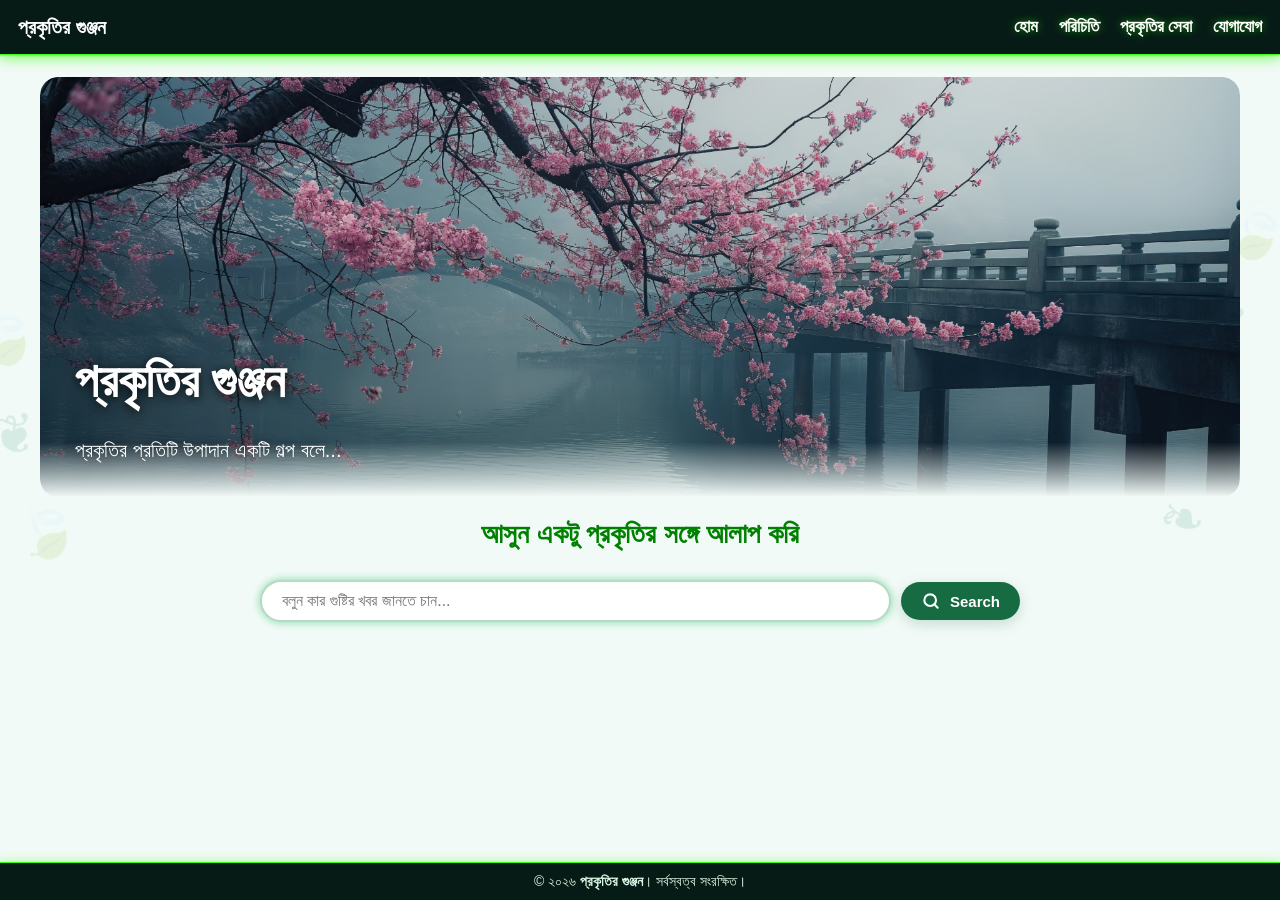
==== index.html @ c20fc929 "New commit" ====
<!DOCTYPE html>
<htmllang="bn">
    <head>
        <meta charset="utf-8">
        <meta name="viewport" content="width=device-wodth,initial-scale=1.0">
        <title>প্রকৃতির গুঞ্জন </title>
        <link rel="preconnect"
        href="https://fonts.googleapis.com">
        <link rel="preconnect"
        href="https://fonts.gstatic.com" crossorigin>
        <link 
        href="https://fonts.googleapis.com/css2?family=No to+Sans+Bengali:wght@400;500;600;700;800&display=swap"
        rel="stylesheet">
    </head>
    <body>
        <div id="loader">
    <div class="loader-card">

        <div class="loader-icon">
            <span class="zzz">z<small>z</small><small>z</small></span>
            <svg viewBox="0 0 120 120" class="loader-leaf" aria-hidden="true">
                <path d="M60 104 C16 84 14 38 60 12 C106 38 104 84 60 104Z" fill="#22c55e"/>
                <path d="M60 104 C28 98 12 78 14 56 C40 60 58 78 60 104Z" fill="#16a34a"/>
                <path d="M60 104 C92 98 108 78 106 56 C80 60 62 78 60 104Z" fill="#15803d"/>
                <path d="M60 100 L60 24" stroke="#0f5c36" stroke-width="3" stroke-linecap="round"/>
            </svg>
        </div>

        <h1 class="loader-title">প্রকৃতির গুঞ্জন</h1>

        <!-- ekhane tomar nijer lekha dao -->
        <p class="loader-msg" id="loaderMsg">চ্যাগায়া যাবেন না একটু অপেক্ষা করুন লোড হচ্ছে..</p>

        <div class="loader-bar"><div class="loader-fill" id="loaderFill"></div></div>

        <!-- ekhane o nijer lekha dao -->
        <p class="loader-sub">একটু ধৈর্য ধরো প্রকৃতিপ্রেমী..🌿</p>

        <span class="fl fl1">🍃</span>
        <span class="fl fl2">🍃</span>
        <span class="fl fl3">🍃</span>
    </div>
</div>
        <div class="navbar">
            <b> প্রকৃতির গুঞ্জন </b>

            <div> 
                <a href="index.html" class="active">হোম </a>
                <a href="about.html"> পরিচিতি </a>
                <a href="service.html"> প্রকৃতির সেবা </a>
                <a href="contact.html"> যোগাযোগ </a>
            </div>
        </div>
        <div class="slideshow"> 

            <img class="slide active" src="w6.jpg"> 
            <img class="slide" src="w2.jpg">
            <img class="slide" src="w1.jpg">
            <img class="slide" src="w3.jpg">
            <img class="slide" src="n5.jpg">
            <img class="slide" src="b2.jpg">
            <img class="slide" src="w5.jpg">
            <img class="slide" src="w4.jpg">
            <div class="hero-text">
                <h1>প্রকৃতির গুঞ্জন </h1>
                <p>প্রকৃতির প্রতিটি উপাদান একটি গল্প বলে...</p>
            </div>
            </div>
         <h2 style="text-align:center;color:green">আসুন একটু প্রকৃতির সঙ্গে আলাপ করি </h2>

         <form class="search" id="ingredientSearch">
            <input 
            type="search"  
            id="searchInput"
            placeholder="বলুন কার গুষ্টির খবর জানতে চান...">
            <button type="submit">
            <svg width="20" height="20" viewBox="0 0 24 24"
     fill="none" stroke="currentColor"
     stroke-width="2.5" stroke-linecap="round">
    <circle cx="11" cy="11" r="7"></circle>
    <path d="m16 16 4 4"></path>
         </svg> Search</button>
         </form>
         <div Id="searchResults"></div>
        <style>
            .navbar b{
                color:white;
                font-size: 20px;
                font-weight: bold;
                
            }
            img:not(.slide) {
    width:70%;
    max-width:750px;
    display:block;
    margin:10px auto 0;
    border-radius: 15px;
    -webkit-mask-image: linear-gradient(to bottom, black 75%, transparent 100%);
    mask-image: linear-gradient(to bottom, black 75%, transparent 100%);
}
            .navbar{
                background:#071b16;
                padding: 8px 18px;
                display: flex;
                justify-content: space-between;
                align-items: center;
                box-shadow: 0 0 15px #39FF14;
                border-bottom: 1px solid #39FF14;

            }
            .navbar b{
                color:white;
                font-size: 20px;
                font-weight: bold;
            }
            .navbar a{
                color: #39FF14;
                font-weight: bold;
                text-decoration: none;
                margin-left: 16px;
                text-shadow: 0 0 8px #39FF1480;
            }
            .navbar a {
                color: white;
                font-weight: bold;
                text-decoration: none;
                margin-left: 16px;

            }
            .navbar a:hover{
                color:lime;
            }
                body{
        margin:0;
        background: #f2faf7;
    }
       h2 {
            text-align:center;
            color: #17664a;
            margin-top: 20px;
        }

        .slideshow .slide.active{
            opacity: 1;
        }
        h2 {
            text-align: center;
            color :#17664a;
            margin: 12px 0;
        }
        .search{
            display: flex;
            justify-content: center;
            gap: 8px;
            margin: 14px auto;

        }
        .search input {
            width: 280px;
            max-width: 65%;
            padding: 4px 7px;
            border: 1px solid #9bd8b8;
            border-radius: 25px;
            outline: none;
            box-shadow: 0 0 8px #79d9a5;
        }
        .search button,
        .serch input[type="submit"] { 
            background: #17664a;
            color: white;
            border: none;
            border-radius: 25px;
            padding: 6px 16px;
            cursor: pointer;
        }
        body {
    position: relative;
    isolation: isolate;
    background: #f2faf7;
}

body::before,
body::after {
    position: fixed;
    top: 20%;
    width: 110px;
    height: 65vh;
    color: #238b62;
    opacity: 0.13;
    font-size: 55px;
    line-height: 1.8;
    white-space: pre-line;
    pointer-events: none;
    z-index: -1;
}

body::before {
    content: "❧\A 🍃\A ❦\A 🍃";
    left: 0;
    transform: rotate(-12deg);
}

body::after {
    content: "🍃\A ❦\A 🍃\A ❧";
    right: 0;
    transform: rotate(12deg);
}
.slideshow .slide{
    position:absolute;
    inset:0;
    width: 100%;
    height:100%;
    object-fit: cover;
    object-position: center;
    opacity: 0;
    transition: opacity 1s ease-in-out;
}
.slideshow .slide.active {
    opacity:1;

}
body {
    font-family: 'Noto Sans Bengali', sans-serif;
    font-size: 17px;
    line-height: 1.9;
    color: #26382f;
    background: #f2faf7;
}

/* মূল শিরোনাম */
h2 {
    text-align: center;
    color: #17664a;
    font-size: 27px;
    font-weight: 700;
    margin: 24px auto;
}

/* সার্চ বক্স */
.search {
    display: flex;
    justify-content: center;
    align-items: center;
    flex-wrap: wrap;
    gap: 10px;
    margin: 20px auto;
}

.search input {
    font-family: inherit;
    font-size: 17px;
}

/* সার্চের ফলাফল মাঝখানে */
#searchResults {
    width: 92%;
    max-width: 900px;
    margin: 30px auto;
    text-align: left;
}

/* রেজাল্টের শিরোনাম */
#searchResults h2 {
    color: #17664a;
    font-size: 28px;
    text-align: center;
}

#searchResults h3,
#searchResults h4 {
    color: #17664a;
    font-size: 21px;
    margin-top: 24px;
}

/* রেজাল্টের লেখা */
#searchResults p,
#searchResults li {
    font-size: 17px;
    line-height: 1.9;
}

/* তথ্যসূত্রের লিংক */
#searchResults a {
    color: #087f8c;
    overflow-wrap: anywhere;
}

/* ছোট স্ক্রিনে সার্চ বক্স */
@media (max-width: 600px) {
    #searchResults {
        width: 90%;
    }

    h2 {
        font-size: 23px;
    }

    #searchResults p,
    #searchResults li {
        font-size: 16px;
    }
}
#searchResults{
    box-sizing: border-box;
    width: 92%;
    max-width: 900px;
    margin: 35px auto;
    padding: 28px;
    background: #ffffff;
    border :1px solid #d7eadc;
    border-radius: 20px;
    box-shadow: 0 8px 28px rgba(23, 102, 74, 0.10);
    color: #293b31;
}
#searchReslts h2{
    text-align:center;
    color:#17664a;
    font-size: 30px;
    margin: 0 0 20px;
}
#searchResults h3 {
    color: #17664a;
    font-size: 22px;
    border-bottom: 2px solid #dcefe2;
    padding-bottom: 8px;
    margin-top: 28px;
}

/* Lists and paragraphs */
#searchResults p,
#searchResults li {
    font-size: 17px;
    line-height: 1.9;
}

#searchResults li {
    padding-left: 4px;
    margin-bottom: 8px;
}

/* Source links */
#searchResults a {
    color: #087f8c;
    font-weight: 600;
    overflow-wrap: anywhere;
}

/* Mobile layout */
@media (max-width: 600px) {
    #searchResults {
        width: 94%;
        padding: 18px;
    }

    #searchResults h2 {
        font-size: 25px;
    }

    #searchResults h3 {
        font-size: 20px;
    }
}
#searchResults:empty{
    display: none;
}
#searchResults {
    border: 1px solid #a8e6bd;
    box-shadow:
        0 0 12px rgba(57, 255, 20, 0.20),
        0 0 28px rgba(34, 197, 94, 0.18),
        0 8px 28px rgba(23, 102, 74, 0.10);

    transition: box-shadow 0.3s ease;
}

/* Mouse card-er upor nile glow ektu barbe */
#searchResults:hover {
    box-shadow:
        0 0 16px rgba(57, 255, 20, 0.30),
        0 0 36px rgba(34, 197, 94, 0.25),
        0 8px 28px rgba(23, 102, 74, 0.12);
}

/* Search na korle faka card dekhabe na */
#searchResults:empty {
    display: none;
}
.slideshow {
    position: relative !important;
    display: block;
    width: calc(100% - 80px) !important;
    max-width: 1500px !important;
    height: 420px !important;
    margin: 22px auto 12px !important;
    overflow: hidden;
    border-radius: 18px;
    -webkit-mask-image: linear-gradient(to bottom, black 90%, transparent 100%);
    mask-image: linear-gradient(to bottom, black 87%, transparent 100%);
}
.slideshow + h2 {
    margin-top: 4px !important;
    margin-bottom: 8px !important;
}

.search {
    margin-top: 6px !important;
}

@media (max-width: 600px) {
    .slideshow {
        height: 230px !important;
    }
}
.slideshow .hero-text {
    position: absolute;
    z-index: 5;
    left: 35px;
    bottom: 28px;
    top: auto;
    transform: none;
    max-width: 80%;
    color: white;
    text-align: left;
    text-shadow: 0 2px 12px rgba(0, 0, 0, 0.9);
    pointer-events: none;
}

.slideshow .hero-text h1 {
    margin: 0;
    color: white;
    font-size: clamp(28px, 4vw, 48px);
    font-weight: 800;
}

.slideshow .hero-text p {
    margin: 5px 0 0;
    color: white;
    font-size: clamp(14px, 2vw, 20px);
}
.slideshow .hero-text p span {
    color: #7dff9a !important;
}

.slideshow::after {
    content: "";
    position: absolute;
    inset: 0;
    z-index: 2;
    background: linear-gradient(
        to top,
        rgba(0, 0, 0, 0.20),
        transparent 70%
    );
    pointer-events: none;
}

@media (max-width: 600px) {
    .slideshow .hero-text {
        left: 16px;
        bottom: 18px;
        max-width: 90%;
    }
}
/* বড় Search Box */
.search {
    width: min(760px, 88%);
    margin: 20px auto !important;
    display: flex;
    flex-wrap: nowrap;
    align-items: center;
    gap: 10px;
}

.search input {
    box-sizing: border-box;
    flex: 1;
    width: auto;
    min-width: 0;
    max-width: none;
    padding: 15px 22px;
    font-size: 17px;
    border: 2px solid #b8d9c2;
    border-radius: 32px;
    background: white;
}

.search button {
    flex-shrink: 0;
    padding: 14px 24px;
    font-size: 16px;
    font-weight: 700;
    border-radius: 32px;
    background: #176b43;
    box-shadow: 0 4px 14px rgba(23, 107, 67, 0.2);
}

.search button:hover {
    background: #105333;
}

@media (max-width: 600px) {
    .slideshow .hero-text {
        left: 5%;
        right: 5%;
    }

    .search {
        width: 92%;
        gap: 7px;
    }

    .search input {
        padding: 12px 14px;
        font-size: 15px;
    }

    .search button {
        padding: 12px 16px;
        font-size: 14px;
    }
}
.search button {
    display: inline-flex;
    align-items: center;
    justify-content: center;
    gap: 9px;
    white-space: nowrap;
}

.search button svg {
    flex-shrink: 0;
}
/* Image kokhono screen er baire jabe na */
img {
    max-width: 100%;
}

/* Tablet (768px ba tar chhoto) */
@media (max-width: 768px) {
    .navbar {
        padding: 8px 12px;
    }

    .navbar b {
        font-size: 17px;
    }

    .navbar a {
        margin-left: 10px;
        font-size: 14px;
    }

    .slideshow {
        width: calc(100% - 40px) !important;
        height: 320px !important;
        margin-top: 25px !important;
        border-radius: 14px;
    }
}

/* Mobile (600px ba tar chhoto) */
@media (max-width: 600px) {
    .navbar {
        flex-wrap: wrap;
        gap: 6px;
    }

    .navbar b {
        font-size: 16px;
    }

    .navbar a {
        margin-left: 8px;
        font-size: 13px;
    }

    .slideshow {
        width: calc(100% - 24px) !important;
        height: 220px !important;
        margin: 16px auto 10px !important;
        border-radius: 12px;
    }

    .slideshow .hero-text {
        left: 14px;
        right: 14px;
        bottom: 16px;
    }

    .slideshow .hero-text h1 {
        font-size: 26px;
    }

    .slideshow .hero-text p {
        font-size: 14px;
        line-height: 1.5;
    }

    h2 {
        font-size: 20px;
        margin: 14px 10px;
    }

    .search {
        width: 94%;
    }
}

/* Khub chhoto phone (400px ba tar chhoto) */
@media (max-width: 400px) {
    .slideshow {
        height: 190px !important;
    }

    .slideshow .hero-text h1 {
        font-size: 22px;
    }

    .navbar a {
        margin-left: 6px;
        font-size: 12px;
    }
}
/* Search box ektu slim */
.search input {
    padding: 10px 20px !important;
    font-size: 16px;
}

.search button {
    padding: 9px 20px !important;
    font-size: 15px;
}
@media (max-width: 600px) {
    .search input {
        padding: 9px 14px !important;
    }
    .search button {
        padding: 8px 14px !important;
    }
}
/* ===== Loading Window (final) ===== */

/* Default e lukano thakbe, JS "show" class dile dekhabe */
#loader {
    position: fixed;
    inset: 0;
    z-index: 99999;
    display: flex;
    align-items: center;
    justify-content: center;
    background: rgba(7, 27, 22, 0.35);
    backdrop-filter: blur(6px);
    -webkit-backdrop-filter: blur(6px);
    opacity: 0;
    visibility: hidden;
    pointer-events: none;
    transition: opacity 0.5s ease, visibility 0.5s ease;
}

#loader.show {
    opacity: 1;
    visibility: visible;
    pointer-events: auto;
}

.loader-card {
    position: relative;
    overflow: hidden;
    box-sizing: border-box;
    width: min(400px, 88%);
    padding: 20px 26px 18px;
    text-align: center;
    background: linear-gradient(
        135deg,
        rgba(244, 255, 249, 0.82),
        rgba(214, 245, 227, 0.66)
    );
    backdrop-filter: blur(18px) saturate(150%) brightness(1.08);
    -webkit-backdrop-filter: blur(18px) saturate(150%) brightness(1.08);
    border: 1.5px solid rgba(255, 255, 255, 0.75);
    border-radius: 26px;
    box-shadow:
        0 0 18px rgba(57, 255, 20, 0.30),
        0 0 46px rgba(34, 197, 94, 0.24),
        inset 0 1px 2px rgba(255, 255, 255, 0.9),
        0 16px 40px rgba(0, 0, 0, 0.20);
    animation: cardGlow 2.5s ease-in-out infinite;
}

@keyframes cardIn {
    from { opacity: 0; transform: translateY(25px) scale(0.92); }
    to   { opacity: 1; transform: translateY(0) scale(1); }
}

@keyframes cardGlow {
    0%, 100% {
        box-shadow: 0 0 18px rgba(57,255,20,0.35), 0 0 45px rgba(34,197,94,0.28), 0 20px 50px rgba(0,0,0,0.25);
    }
    50% {
        box-shadow: 0 0 28px rgba(57,255,20,0.6), 0 0 70px rgba(34,197,94,0.45), 0 20px 50px rgba(0,0,0,0.25);
    }
}

/* Pata icon */
.loader-icon {
    position: relative;
    width: 72px;
    height: 72px;
    margin: 0 auto 2px;
}

.loader-leaf {
    width: 100%;
    height: 100%;
    transform-origin: 50% 90%;
    animation: sway 2.6s ease-in-out infinite;
    filter: drop-shadow(0 4px 6px rgba(21, 128, 61, 0.35));
}

@keyframes sway {
    0%, 100% { transform: rotate(-7deg) scale(1); }
    50%      { transform: rotate(7deg) scale(1.06); }
}

/* zzz */
.zzz {
    position: absolute;
    top: 0;
    right: -10px;
    color: #15803d;
    font-weight: 800;
    font-size: 17px;
    line-height: 1;
}

.zzz small {
    display: inline-block;
    font-size: 0.8em;
    margin-left: 2px;
}

.zzz,
.zzz small {
    animation: zzzFloat 2.2s ease-in-out infinite;
}

.zzz small:nth-child(1) { animation-delay: 0.3s; }
.zzz small:nth-child(2) { animation-delay: 0.6s; }

@keyframes zzzFloat {
    0%, 100% { opacity: 0.25; transform: translateY(4px); }
    50%      { opacity: 1;    transform: translateY(-5px); }
}

/* Lekha */
.loader-title {
    margin: 2px 0 4px;
    color: #0f5c36;
    font-size: 25px;
    font-weight: 800;
}

.loader-msg {
    min-height: 24px;
    margin: 0 0 10px;
    color: #14532d;
    font-size: 15px;
    font-weight: 600;
    line-height: 1.5;
}

.loader-sub {
    margin: 9px 0 0;
    color: #166534;
    font-size: 13px;
}

/* Progress bar */
.loader-bar {
    height: 10px;
    overflow: hidden;
    background: rgba(195, 232, 207, 0.7);
    border-radius: 20px;
}
.loader-title {
    color: #0b4a2b;
    text-shadow: 0 1px 0 rgba(255, 255, 255, 0.6);
}

.loader-msg {
    color: #0f3d24;
}

.loader-sub {
    color: #0b4a2b;
    font-size: 15px;
    font-weight: 700;
    letter-spacing: 0.2px;
    text-shadow: 0 1px 0 rgba(255, 255, 255, 0.6);
}

.loader-bar {
    background: rgba(255, 255, 255, 0.55);
    box-shadow: inset 0 1px 3px rgba(23, 102, 74, 0.2);
}

.loader-fill {
    width: 0;
    height: 100%;
    border-radius: 20px;
    background: linear-gradient(90deg, #16a34a, #4ade80, #16a34a);
    background-size: 200% 100%;
    animation: shine 1.4s linear infinite;
}

@keyframes shine {
    from { background-position: 200% 0; }
    to   { background-position: 0 0; }
}

/* Vasha pata */
.fl {
    position: absolute;
    top: -30px;
    font-size: 18px;
    opacity: 0.7;
    pointer-events: none;
    animation: fall 6s linear infinite;
}

.fl1 { left: 12%; animation-delay: 0s; }
.fl2 { left: 50%; animation-delay: 2s; font-size: 15px; }
.fl3 { left: 82%; animation-delay: 4s; }

@keyframes fall {
    0%   { transform: translateY(0) rotate(0deg); opacity: 0; }
    15%  { opacity: 0.7; }
    100% { transform: translateY(240px) rotate(280deg); opacity: 0; }
}
/* Mobile */
@media (max-width: 500px) {
    .loader-title { font-size: 20px; }
    .loader-msg   { font-size: 13px; }
    .loader-icon  { width: 90px; height: 90px; }
}
body { animation: homeIn 0.45s ease; }
@keyframes homeIn {
    from { opacity: 0; }
    to   { opacity: 1; }
}
.site-footer {
    margin-top: auto;
    padding: 8px 12px;
    text-align: center;
    font-size: 14px;
    font-weight: 500;
    line-height: 1.5;
    color: #d9f7e4;
    background: #071b16;
    border-top: 1px solid #39FF14;
    box-shadow: 0 0 12px rgba(57, 255, 20, 0.4);
}

@media (max-width: 600px) {
    .site-footer {
        padding: 6px 10px;
        font-size: 12.5px;
    }
}
html {
    height: 100%;
}

body {
    min-height: 100vh;
    display: flex;
    flex-direction: column;
}

.site-footer {
    margin-top: auto;
}
body > * {
    flex-shrink: 0;
}

.slideshow {
    align-self: center;
}

.search,
#searchResults,
h2 {
    align-self: center;
}
body > * {
    flex-shrink: 0;
}

.slideshow {
    align-self: center;
}

.search,
#searchResults,
h2 {
    align-self: center;
}
body > h2 {
    width: 100%;
}
     </style>
        <script>
            const slides = document.querySelectorAll(".slide");
            let current = 0;

            setInterval(function (){
               slides[current].classList.remove ("active");
               current =(current+1) %slides.length;
                slides[current].classList.add("active");


            }, 3500);
            </script>
<script>
const funMessages = [
    { main: "চ্যাগায়া যাবেন না 🥴 একটু অপেক্ষা করুন লোড হচ্ছে..", sub: "একটু ধৈর্য ধরো প্রকৃতিপ্রেমী..🥹" },
    { main: "এত তাড়া কিসের 🤨 ,প্রকৃতির সংগে মিটিং চলছে ..",                    sub: "একটু ধৈর্য ধরো প্রকৃতিপ্রেমী..🥹" },
    { main: "প্রকৃতির গোপন ডায়েরি খোলা হচ্ছে...🫡",                     sub: "ততক্ষণে একটু বাদাম খেয়ে নিতে পারেন ব্রেইন এর জন্য বেশ উপকারী 🫡 " },
    { main: "প্রকৃতি আধুনিকতার জ্যামে আটকে গেছে 🥹 ",                     sub: "আশা করছি আগামী ঈদের আগে পৌঁছাবে 🙂" },
    { main: "নেট স্লো, কলা খেয়ে ফিরছে 🫡",                               sub: "আপনি চাইলে ততক্ষণে একাটা কলা খেয়ে নিতে পারেন 🙂"},
    { main: "খরগোশকে পাঠিয়েছিলাম খবর আনতে, কিন্তু সে ভেজার সবজির তরকারি খেয়ে অসুস্থ হয়ে গেছে 😔", sub: "সে ফিরতে ফিরতে আপনি একটু পানি খেয়ে নিন 🙂"},
    { main: "আধুনিকতার কোলাহলে প্রকৃতির ডায়েরিতে ধুলো জমেছে 😔" , sub : "ধুলো পরিষ্কার করতে একটু সময় লাগবে🥹 " },
    {main: "বসে না থেকে একটু খেজুর খান 🙂", sub: "শক্তি বাড়বে 😩"},
    {main: "প্রকৃতি ট্রাফিক জ্যামে আটকে আছে  🥹", sub: "বসে না থেকে ততক্ষণে একটু পানি খান 😩"}
];

const LOADER_MIN = 4500;   // loader kom pokkhe koto ms thakbe (3500 = 3.5 sec)

let lastMsgIndex = -1;
function pickMessage() {
    if (funMessages.length === 1) return funMessages[0];
    let n;
    do {
        n = Math.floor(Math.random() * funMessages.length);
    } while (n === lastMsgIndex);
    lastMsgIndex = n;
    return funMessages[n];
}

function showLoader() {
    return new Promise(function (resolve) {
        const loader = document.getElementById("loader");
        const fill   = document.getElementById("loaderFill");
        const msgEl  = document.getElementById("loaderMsg");
        const subEl  = document.querySelector(".loader-sub");

        const m = pickMessage();
        msgEl.textContent = m.main;
        subEl.textContent = m.sub;

       
        fill.style.transition = "none";
        fill.style.width = "0%";
        void fill.offsetWidth;
        fill.style.transition = "width " + LOADER_MIN + "ms linear";
        fill.style.width = "100%";

        loader.classList.add("show");
        document.body.style.overflow = "hidden";

        setTimeout(function () {
            loader.classList.remove("show");
            document.body.style.overflow = "";
            setTimeout(resolve, 500);   
        }, LOADER_MIN);
    });
}
</script>
<script>
const searchForm = document.getElementById("ingredientSearch");
const searchInput = document.getElementById("searchInput");
const searchResults = document.getElementById("searchResults");

searchForm.addEventListener("submit", async function(event) {
       event.preventDefault();

    if (document.getElementById("loader").classList.contains("show")) return;
    const query = searchInput.value
    .trim()
    .toLowerCase()
    .replace(/এর উপকারিতা|র উপকারিতা|এর পার্শ্বপ্রতিক্রিয়া|র পার্শ্বপ্রতিক্রিয়া|এর সতর্কতা|র সতর্কতা/g, "")
    .trim();

    if (!query) {
        searchResults.textContent = "আগে কোনো উপাদানের নাম লিখুন।";
        return;
    }

    try {
                // database fetch ar loader ekshathe cholbe, dutoi sesh hole tarpor result
        const [response] = await Promise.all([
            fetch("./Database/ingredients.json"),
            showLoader()
        ]);

        if (!response.ok) {
            throw new Error("JSON file paoya jayni");
        }

        const dbData = await response.json();
        if (!dbData.data) {
            throw new Error("JSON file er structure sothik noy");
        }

        let foundItem = null;

        // ধাপ ১: প্রথমে একদম হুবহু মিল (Exact Match) খুঁজবে (যেমন: "আম" লিখলে শুধু আমই আসবে)
        for (const category in dbData.data) {
            const items = dbData.data[category];
            if (Array.isArray(items)) {
                foundItem = items.find(item => {
                    const bnName = (item.bn_name || "").toLowerCase().trim();
                    const name = (item.name || "").toLowerCase().trim();
                    const enName = (item.en_name || "").toLowerCase().trim();
                    return bnName === query || name === query || enName === query;
                });
                if (foundItem) break;
            }
        }

        // ধাপ ২: হুবহু না পেলে, যা দিয়ে লেখা শুরু হয়েছে (Starts-with) তা খুঁজবে
        if (!foundItem) {
            for (const category in dbData.data) {
                const items = dbData.data[category];
                if (Array.isArray(items)) {
                    foundItem = items.find(item => {
                        const bnName = (item.bn_name || "").toLowerCase().trim();
                        const name = (item.name || "").toLowerCase().trim();
                        const enName = (item.en_name || "").toLowerCase().trim();
                        return bnName.startsWith(query) || name.startsWith(query) || enName.startsWith(query);
                    });
                    if (foundItem) break;
                }
            }
        }

        // ধাপ ৩: অবশেষে সাধারণ আংশিক মিল (Includes) খুঁজবে (আলু, আদা, পেয়ারা ও অন্যান্য সবকিছুর জন্য)
        if (!foundItem) {
            for (const category in dbData.data) {
                const items = dbData.data[category];
                if (Array.isArray(items)) {
                    foundItem = items.find(item => {
                        const bnName = (item.bn_name || "").toLowerCase();
                        const enName = (item.en_name || "").toLowerCase();
                        const name = (item.name || "").toLowerCase();
                        return bnName.includes(query) || enName.includes(query) || name.includes(query);
                    });
                    if (foundItem) break;
                }
            }
        }
        searchResults.replaceChildren();

        if (!foundItem) {
            searchResults.textContent = "ডেটাবেস চ্যাগায়া গেছে । এই উপাদানের তথ্য এখনো আমাদের ডেটাবেসে নেই। তবে নিরাশ হবেন না, ইনশাআল্লাহ খুব শীঘ্রই আমরা আপনার সার্চকৃত উপাদানের তথ্য আমাদের ডেটাবেসে যোগ করব । পর্বর্তীতে আবার আপনার উপাদানের নামটি সার্চ করার জন্য অনুরোধ রইলো । সাময়িক অসুবিধার জন্য আন্তরিকভাবে দুঃখিত ।";
            reportMissing(query); 
            return; 
        }

        // Nam o Baigganik nam Bangla horofe
        const title = document.createElement("h2");
        title.textContent = foundItem.bn_name || foundItem.name;
        searchResults.appendChild(title);

        const scientificName = document.createElement("p");
        scientificName.textContent = "বৈজ্ঞানিক নাম: " + (foundItem.scientific_name || "প্রযোজ্য নয়");
        searchResults.appendChild(scientificName);

        // Shombhabo upokarita
        const benefitsTitle = document.createElement("h3");
        benefitsTitle.textContent = "সম্ভাব্য উপকারিতা";
        searchResults.appendChild(benefitsTitle);

        if (!foundItem.health_benefits || foundItem.health_benefits.length === 0) {
            const p = document.createElement("p");
            p.textContent = "উপকারিতার তথ্য এখনো যোগ করা হয়নি।";
            searchResults.appendChild(p);
        } else {
            const ul = document.createElement("ul");
            foundItem.health_benefits.forEach(benefit => {
                const li = document.createElement("li");
                li.textContent = benefit;
                ul.appendChild(li);
            });
            searchResults.appendChild(ul);
        }
         // Scientific Facts (Baigganik tottho) section add kora holo
        if (foundItem.scientific_facts && foundItem.scientific_facts.length > 0) {
            const sciFactsTitle = document.createElement("h3");
            sciFactsTitle.textContent = "Scientific Facts";
            searchResults.appendChild(sciFactsTitle);

            const sciFactsList = document.createElement("ul");
            foundItem.scientific_facts.forEach(fact => {
                const li = document.createElement("li");
                li.textContent = fact;
                sciFactsList.appendChild(li);
            });
            searchResults.appendChild(sciFactsList);
        }

        // Parshoprotikriya o sotorkota
        const sideTitle = document.createElement("h3");
        sideTitle.textContent = "সম্ভাব্য পার্শ্বপ্রতিক্রিয়া ও সতর্কতা";
        searchResults.appendChild(sideTitle);

        const sideList = document.createElement("ul");
        if (foundItem.side_effects_and_warnings && foundItem.side_effects_and_warnings.length > 0) {
            foundItem.side_effects_and_warnings.forEach(effect => {
                const li = document.createElement("li");
                li.textContent = effect;
                sideList.appendChild(li);
            });
        } else {
            const li = document.createElement("li");
            li.textContent = "কোনো বিশেষ পার্শ্বপ্রতিক্রিয়া নেই।";
            sideList.appendChild(li);
        }
        searchResults.appendChild(sideList);

        // Tottho sutro
        if (foundItem.sources && foundItem.sources.length > 0) {
            const sourceTitle = document.createElement("h3");
            sourceTitle.textContent = "তথ্যসূত্র";
            searchResults.appendChild(sourceTitle);

            const sourceList = document.createElement("ul");
            foundItem.sources.forEach(src => {
                const li = document.createElement("li");
                li.textContent = src;
                sourceList.appendChild(li);
            });
            searchResults.appendChild(sourceList);
        }

    } catch (error) {
        console.error(error);
        searchResults.textContent = "Can't load information. There might be a technical issue with the server ";
    }
});
// ডেটাবেসে নেই এমন সার্চ Web3Forms দিয়ে তোমার মেইলে যাবে
const reportedQueries = new Set();   // একই শব্দ বারবার পাঠাবে না

function reportMissing(q) {
    if (!q) return;

    let sent = [];
    try { sent = JSON.parse(localStorage.getItem("reportedQueries") || "[]"); } catch (e) {}
    if (sent.includes(q)) return;

    sent.push(q);
    try { localStorage.setItem("reportedQueries", JSON.stringify(sent)); } catch (e) {}

    fetch("https://api.web3forms.com/submit", {
        method: "POST",
        headers: { "Content-Type": "application/json", "Accept": "application/json" },
        body: JSON.stringify({
            access_key: "8415e710-fa56-4607-a243-638fc693be18",
            subject: "প্রকৃতির গুঞ্জন: User search",
            message: "ব্যবহারকারী খুঁজেছে: " + q +
                     "\nসাইট: " + location.origin +
                     "\nসময়: " + new Date().toLocaleString("bn-BD"),
            botcheck: ""
        })
    }).catch(function () {});
}
</script>
<script src="shared.js"></script>

        </body>
</html>
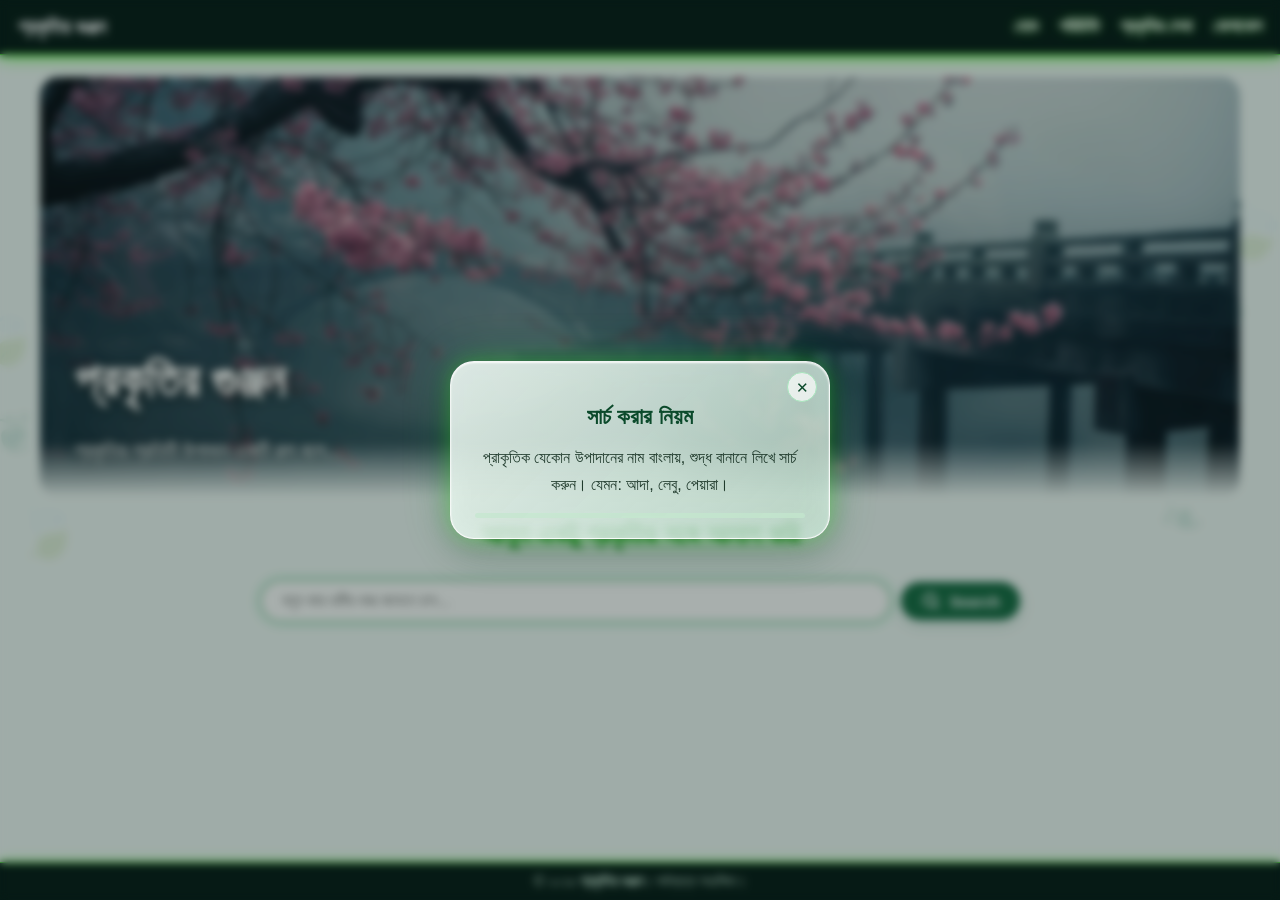
==== commit aa73bc74: "popup notice popup notice updated . added user guide" ====
--- a/index.html
+++ b/index.html
@@ -53,14 +53,14 @@
         </div>
         <div class="slideshow"> 
 
-            <img class="slide active" src="w6.jpg"> 
-            <img class="slide" src="w2.jpg">
-            <img class="slide" src="w1.jpg">
-            <img class="slide" src="w3.jpg">
-            <img class="slide" src="n5.jpg">
-            <img class="slide" src="b2.jpg">
-            <img class="slide" src="w5.jpg">
-            <img class="slide" src="w4.jpg">
+            <img class="slide active" src="assets/w6.jpg"> 
+            <img class="slide" src="assets/w2.jpg">
+            <img class="slide" src="assets/w1.jpg">
+            <img class="slide" src="assets/w3.jpg">
+            <img class="slide" src="assets/n5.jpg">
+            <img class="slide" src="assets/b2.jpg">
+            <img class="slide" src="assets/w5.jpg">
+            <img class="slide" src="assets/w4.jpg">
             <div class="hero-text">
                 <h1>প্রকৃতির গুঞ্জন </h1>
                 <p>প্রকৃতির প্রতিটি উপাদান একটি গল্প বলে...</p>
@@ -911,6 +911,108 @@
 body > h2 {
     width: 100%;
 }
+/* ===== Notice Popup ===== */
+#notice {
+    position: fixed;
+    inset: 0;
+    z-index: 99998;
+    display: flex;
+    align-items: center;
+    justify-content: center;
+    background: rgba(7, 27, 22, 0.35);
+    backdrop-filter: blur(4px);
+    -webkit-backdrop-filter: blur(4px);
+    opacity: 0;
+    visibility: hidden;
+    pointer-events: none;
+    transition: opacity 0.5s ease, visibility 0.5s ease;
+}
+
+#notice.show {
+    opacity: 1;
+    visibility: visible;
+    pointer-events: auto;
+}
+
+.notice-card {
+    position: relative;
+    box-sizing: border-box;
+    width: min(380px, 88%);
+    padding: 26px 24px 20px;
+    text-align: center;
+    border-radius: 24px;
+    background: linear-gradient(135deg, rgba(244,255,249,0.88), rgba(214,245,227,0.72));
+    backdrop-filter: blur(16px) saturate(150%);
+    -webkit-backdrop-filter: blur(16px) saturate(150%);
+    border: 1.5px solid rgba(255, 255, 255, 0.8);
+    box-shadow:
+        0 0 20px rgba(57, 255, 20, 0.30),
+        0 0 48px rgba(34, 197, 94, 0.24),
+        inset 0 1px 2px rgba(255, 255, 255, 0.9),
+        0 16px 40px rgba(0, 0, 0, 0.20);
+    transform: translateY(20px) scale(0.94);
+    transition: transform 0.5s ease;
+}
+
+#notice.show .notice-card {
+    transform: none;
+}
+
+.notice-close {
+    position: absolute;
+    top: 10px;
+    right: 12px;
+    width: 30px;
+    height: 30px;
+    font-size: 15px;
+    line-height: 1;
+    color: #0b4a2b;
+    background: rgba(255, 255, 255, 0.7);
+    border: 1px solid #a8e6bd;
+    border-radius: 50%;
+    cursor: pointer;
+    transition: background 0.25s ease, transform 0.25s ease;
+}
+
+.notice-close:hover {
+    background: #d9f7e4;
+    transform: scale(1.1);
+}
+
+.notice-icon {
+    font-size: 40px;
+    line-height: 1;
+}
+
+.notice-title {
+    margin: 8px 0 6px;
+    font-size: 22px;
+    font-weight: 800;
+    color: #0b4a2b;
+}
+
+.notice-text {
+    margin: 0 0 14px;
+    font-size: 16px;
+    font-weight: 500;
+    line-height: 1.7;
+    color: #1f3a2c;
+}
+
+/* Niche ekta chhoto bar, 4 sec e sesh hobe */
+.notice-bar {
+    height: 5px;
+    overflow: hidden;
+    background: rgba(195, 232, 207, 0.7);
+    border-radius: 20px;
+}
+
+.notice-fill {
+    width: 100%;
+    height: 100%;
+    background: linear-gradient(90deg, #16a34a, #4ade80);
+    border-radius: 20px;
+}
      </style>
         <script>
             const slides = document.querySelectorAll(".slide");
@@ -931,7 +1033,7 @@
     { main: "প্রকৃতির গোপন ডায়েরি খোলা হচ্ছে...🫡",                     sub: "ততক্ষণে একটু বাদাম খেয়ে নিতে পারেন ব্রেইন এর জন্য বেশ উপকারী 🫡 " },
     { main: "প্রকৃতি আধুনিকতার জ্যামে আটকে গেছে 🥹 ",                     sub: "আশা করছি আগামী ঈদের আগে পৌঁছাবে 🙂" },
     { main: "নেট স্লো, কলা খেয়ে ফিরছে 🫡",                               sub: "আপনি চাইলে ততক্ষণে একাটা কলা খেয়ে নিতে পারেন 🙂"},
-    { main: "খরগোশকে পাঠিয়েছিলাম খবর আনতে, কিন্তু সে ভেজার সবজির তরকারি খেয়ে অসুস্থ হয়ে গেছে 😔", sub: "সে ফিরতে ফিরতে আপনি একটু পানি খেয়ে নিন 🙂"},
+    { main: "খরগোশকে পাঠিয়েছিলাম খবর আনতে, কিন্তু সে ভেজাল সবজির তরকারি খেয়ে অসুস্থ হয়ে গেছে 😔", sub: "সে ফিরতে ফিরতে আপনি একটু পানি খেয়ে নিন 🙂"},
     { main: "আধুনিকতার কোলাহলে প্রকৃতির ডায়েরিতে ধুলো জমেছে 😔" , sub : "ধুলো পরিষ্কার করতে একটু সময় লাগবে🥹 " },
     {main: "বসে না থেকে একটু খেজুর খান 🙂", sub: "শক্তি বাড়বে 😩"},
     {main: "প্রকৃতি ট্রাফিক জ্যামে আটকে আছে  🥹", sub: "বসে না থেকে ততক্ষণে একটু পানি খান 😩"}
@@ -1179,6 +1281,58 @@
 }
 </script>
 <script src="shared.js"></script>
+<div id="notice">
+    <div class="notice-card">
+        <button class="notice-close" id="noticeClose" aria-label="বন্ধ করুন">✕</button>
+        <h3 class="notice-title">সার্চ করার নিয়ম </h3>
+        <!-- ekhane tomar nijer lekha dao -->
+
+
+<p class="notice-text">
+    প্রাকৃতিক যেকোন উপাদানের নাম বাংলায়, শুদ্ধ বানানে লিখে সার্চ করুন।
+    যেমন: আদা, লেবু, পেয়ারা।
+</p>
+        <div class="notice-bar"><div class="notice-fill" id="noticeFill"></div></div>
+    </div>
+</div>
+<script>
+(function () {
+    const SHOW_TIME = 7000;   // koto ms dekhabe (4000 = 4 sec)
+    const DELAY     = 600;    // page khulle koto ms por ashbe
+
+    const notice = document.getElementById("notice");
+    const fill   = document.getElementById("noticeFill");
+    const close  = document.getElementById("noticeClose");
+    if (!notice) return;
+
+    let hideTimer;
+
+    function hide() {
+        clearTimeout(hideTimer);
+        notice.classList.remove("show");
+    }
+
+    setTimeout(function () {
+        notice.classList.add("show");
+
+        // bar 100% theke 0% e nambe
+        fill.style.transition = "none";
+        fill.style.width = "100%";
+        void fill.offsetWidth;
+        fill.style.transition = "width " + SHOW_TIME + "ms linear";
+        fill.style.width = "0%";
+
+        hideTimer = setTimeout(hide, SHOW_TIME);
+    }, DELAY);
+
+    close.addEventListener("click", hide);
+
+    // fanka jayga e click korleo bondho hobe
+    notice.addEventListener("click", function (e) {
+        if (e.target === notice) hide();
+    });
+})();
+</script>
 
         </body>
 </html>
